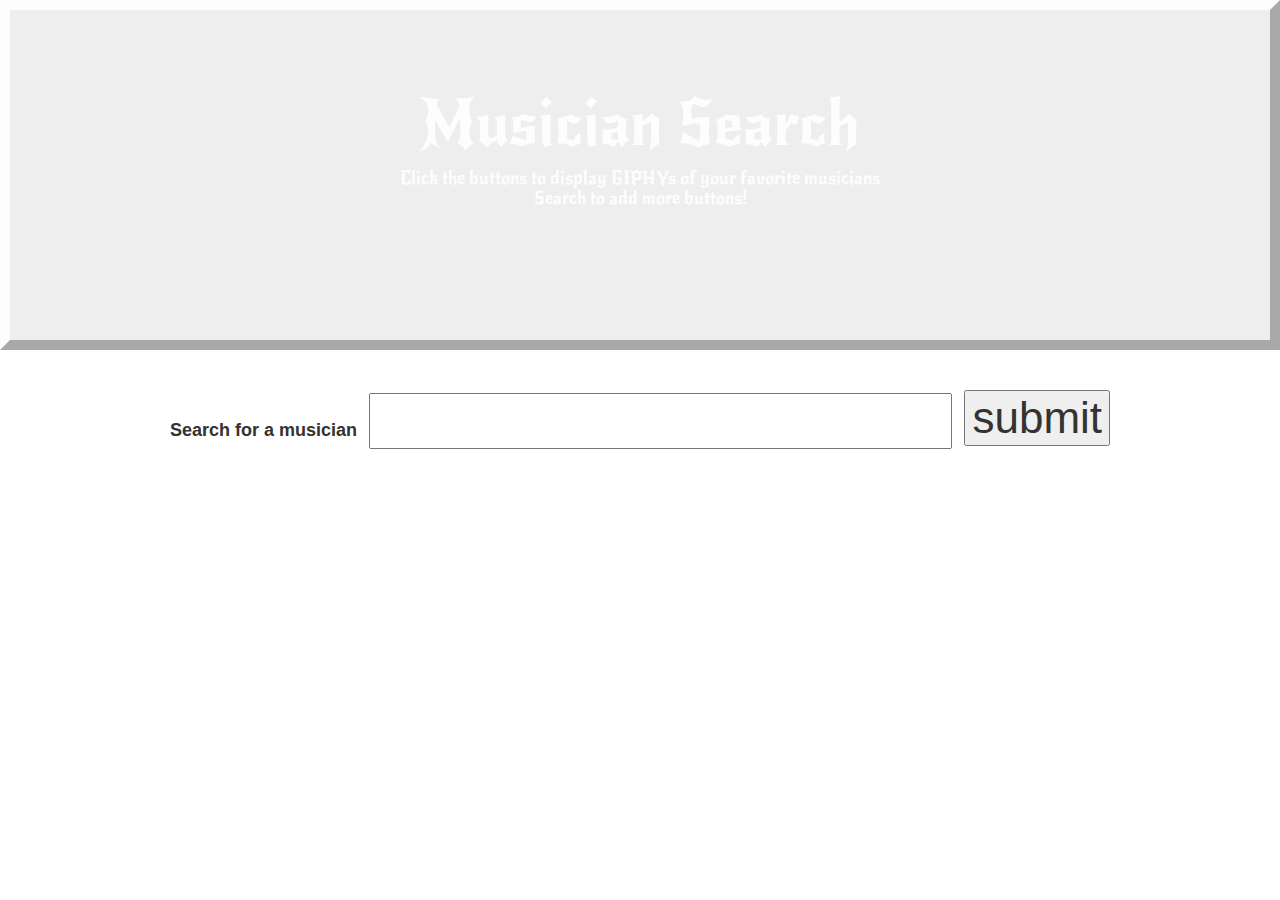
==== index.html @ d80f2f28 "Rename GifTastic.html to index.html" ====
<!DOCTYPE html>
<html>

<head>
    <title>AJAX Giphy</title>
    <meta charset="utf-8">
    <link rel="stylesheet" href="css/style.css">
    <link rel="stylesheet" href="https://maxcdn.bootstrapcdn.com/bootstrap/3.3.7/css/bootstrap.min.css" integrity="sha384-BVYiiSIFeK1dGmJRAkycuHAHRg32OmUcww7on3RYdg4Va+PmSTsz/K68vbdEjh4u" crossorigin="anonymous">
    <script src="https://ajax.googleapis.com/ajax/libs/jquery/3.1.1/jquery.min.js"></script>
    <link href='http://fonts.googleapis.com/css?family=New+Rocker' rel='stylesheet' type='text/css'>

</head>
<header>


    <body id="wholeThing">

        <div class="jumbotron" id="header">

            <h1>Musician Search</h1>

            <h4>Click the buttons to display GIPHYs of your favorite musicians<br>Search to add more buttons!</h4>
</header>
</div>
<section>

    <form class="form-inline" id="musicianSearch">
        <div class="form-group">
            <label for="musicianInput">Search for a musician</label>
            <input type="text" id="musicianInput">
        </div>

        <input id="addmusician" type="submit" value="submit">
    </form>



    <div id="myButtons"></div>
    </div>
    </div>
    </div>


    <div class="row">
        <div class="container">
            <span><div id="gifArea"></div></span>
        </div>
    </div>


    <script src="https://ajax.googleapis.com/ajax/libs/jquery/3.1.1/jquery.min.js"></script>
    <script type="text/javascript" src="Javascript/javascript.js"></script>
</section>
</body>

</html>
---- css/style.css ----
#header {
    background-image: url('rock-header3.jpg');
    background-repeat: no-repeat;
    background-size: cover;
    padding-top: 60px;
    position: relative;
    height: 350px;
    font: 400 100px/1.3 'New Rocker', cursive;
    text-align: center;
    color: rgb(253, 253, 253);
    border-style: outset;
    border-width: 10px;
    border-color: rgb(253, 253, 253)
}

h4 {
    text-align: center;
}

svg {
    position: absolute;
    bottom: 0;
    width: 100%;
    height: 10px;
    /* set height to pixels if you want angle to change with screen width */
}

body {
    background-image: url('rock-header5.jpg');
    background-position: center center;
    background-repeat: no-repeat;
    background-size: cover;
    background-color: #999;
}

label {
    font-size: 18px;
}

#musician {
    margin-right: 5px;
    margin-left: 5px;
    margin-top: 5px;
    margin-bottom: 5px;
    text-align: center;
}

#musicianSearch {
    padding: 10px 0;
    font: 44px "Arial";
    text-align: center;
}

#myButtons {
    text-align: center;
    border-radius: 20px;
}

#gifArea {
    clear: both;
    display: inline;
    flex-wrap: wrap;
}

.musicianGiphy {
    padding: 2px;
    width: 80%;
}


/* Smartphones (portrait and landscape) ----------- */

@media only screen and (min-device-width: 320px) and (max-device-width: 480px) {
    /* Styles */
}


/* Smartphones (landscape) ----------- */

@media only screen and (min-width: 321px) {
    /* Styles */
}


/* Smartphones (portrait) ----------- */

@media only screen and (max-width: 320px) {
    /* Styles */
}


/* iPads (portrait and landscape) ----------- */

@media only screen and (min-device-width: 768px) and (max-device-width: 1024px) {
    /* Styles */
}


/* iPads (landscape) ----------- */

@media only screen and (min-device-width: 768px) and (max-device-width: 1024px) and (orientation: landscape) {
    /* Styles */
}


/* iPads (portrait) ----------- */

@media only screen and (min-device-width: 768px) and (max-device-width: 1024px) and (orientation: portrait) {
    /* Styles */
}


/**********
	iPad 3
	**********/

@media only screen and (min-device-width: 768px) and (max-device-width: 1024px) and (orientation: landscape) and (-webkit-min-device-pixel-ratio: 2) {
    /* Styles */
}

@media only screen and (min-device-width: 768px) and (max-device-width: 1024px) and (orientation: portrait) and (-webkit-min-device-pixel-ratio: 2) {
    /* Styles */
}


/* Desktops and laptops ----------- */

@media only screen and (min-width: 1224px) {
    /* Styles */
}


/* Large screens ----------- */

@media only screen and (min-width: 1824px) {
    /* Styles */
}


/* iPhone 4 ----------- */

@media only screen and (min-device-width: 320px) and (max-device-width: 480px) and (orientation: landscape) and (-webkit-min-device-pixel-ratio: 2) {
    /* Styles */
}

@media only screen and (min-device-width: 320px) and (max-device-width: 480px) and (orientation: portrait) and (-webkit-min-device-pixel-ratio: 2) {
    /* Styles */
}


/* iPhone 5 ----------- */

@media only screen and (min-device-width: 320px) and (max-device-height: 568px) and (orientation: landscape) and (-webkit-device-pixel-ratio: 2) {
    /* Styles */
}

@media only screen and (min-device-width: 320px) and (max-device-height: 568px) and (orientation: portrait) and (-webkit-device-pixel-ratio: 2) {
    /* Styles */
}


/* iPhone 6 ----------- */

@media only screen and (min-device-width: 375px) and (max-device-height: 667px) and (orientation: landscape) and (-webkit-device-pixel-ratio: 2) {
    /* Styles */
}

@media only screen and (min-device-width: 375px) and (max-device-height: 667px) and (orientation: portrait) and (-webkit-device-pixel-ratio: 2) {
    /* Styles */
}


/* iPhone 6+ ----------- */

@media only screen and (min-device-width: 414px) and (max-device-height: 736px) and (orientation: landscape) and (-webkit-device-pixel-ratio: 2) {
    /* Styles */
}

@media only screen and (min-device-width: 414px) and (max-device-height: 736px) and (orientation: portrait) and (-webkit-device-pixel-ratio: 2) {
    /* Styles */
}


/* Samsung Galaxy S3 ----------- */

@media only screen and (min-device-width: 320px) and (max-device-height: 640px) and (orientation: landscape) and (-webkit-device-pixel-ratio: 2) {
    /* Styles */
}

@media only screen and (min-device-width: 320px) and (max-device-height: 640px) and (orientation: portrait) and (-webkit-device-pixel-ratio: 2) {
    /* Styles */
}


/* Samsung Galaxy S4 ----------- */

@media only screen and (min-device-width: 320px) and (max-device-height: 640px) and (orientation: landscape) and (-webkit-device-pixel-ratio: 3) {
    /* Styles */
}

@media only screen and (min-device-width: 320px) and (max-device-height: 640px) and (orientation: portrait) and (-webkit-device-pixel-ratio: 3) {
    /* Styles */
}


/* Samsung Galaxy S5 ----------- */

@media only screen and (min-device-width: 360px) and (max-device-height: 640px) and (orientation: landscape) and (-webkit-device-pixel-ratio: 3) {
    /* Styles */
}

@media only screen and (min-device-width: 360px) and (max-device-height: 640px) and (orientation: portrait) and (-webkit-device-pixel-ratio: 3) {
    /* Styles */
}
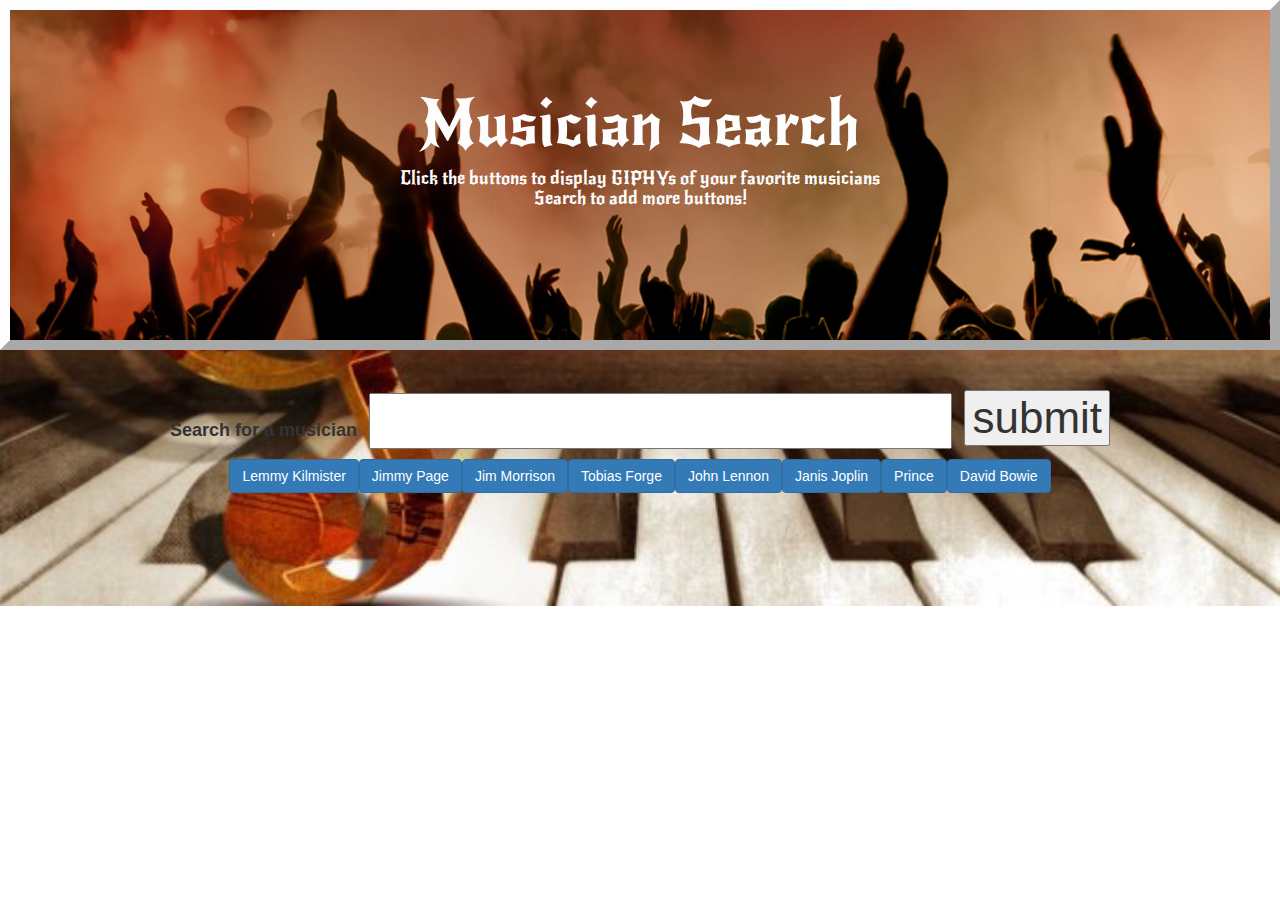
==== commit 811a26b5: "Update index.html" ====
--- a/index.html
+++ b/index.html
@@ -49,7 +49,7 @@
 
 
     <script src="https://ajax.googleapis.com/ajax/libs/jquery/3.1.1/jquery.min.js"></script>
-    <script type="text/javascript" src="Javascript/javascript.js"></script>
+    <script type="text/javascript" src="javascript/javascript.js"></script>
 </section>
 </body>
 
--- a/css/style.css
+++ b/css/style.css
@@ -1,214 +1,214 @@
-#header {
-    background-image: url('rock-header3.jpg');
-    background-repeat: no-repeat;
-    background-size: cover;
-    padding-top: 60px;
-    position: relative;
-    height: 350px;
-    font: 400 100px/1.3 'New Rocker', cursive;
-    text-align: center;
-    color: rgb(253, 253, 253);
-    border-style: outset;
-    border-width: 10px;
-    border-color: rgb(253, 253, 253)
-}
-
-h4 {
-    text-align: center;
-}
-
-svg {
-    position: absolute;
-    bottom: 0;
-    width: 100%;
-    height: 10px;
-    /* set height to pixels if you want angle to change with screen width */
-}
-
-body {
-    background-image: url('rock-header5.jpg');
-    background-position: center center;
-    background-repeat: no-repeat;
-    background-size: cover;
-    background-color: #999;
-}
-
-label {
-    font-size: 18px;
-}
-
-#musician {
-    margin-right: 5px;
-    margin-left: 5px;
-    margin-top: 5px;
-    margin-bottom: 5px;
-    text-align: center;
-}
-
-#musicianSearch {
-    padding: 10px 0;
-    font: 44px "Arial";
-    text-align: center;
-}
-
-#myButtons {
-    text-align: center;
-    border-radius: 20px;
-}
-
-#gifArea {
-    clear: both;
-    display: inline;
-    flex-wrap: wrap;
-}
-
-.musicianGiphy {
-    padding: 2px;
-    width: 80%;
-}
-
-
-/* Smartphones (portrait and landscape) ----------- */
-
-@media only screen and (min-device-width: 320px) and (max-device-width: 480px) {
-    /* Styles */
-}
-
-
-/* Smartphones (landscape) ----------- */
-
-@media only screen and (min-width: 321px) {
-    /* Styles */
-}
-
-
-/* Smartphones (portrait) ----------- */
-
-@media only screen and (max-width: 320px) {
-    /* Styles */
-}
-
-
-/* iPads (portrait and landscape) ----------- */
-
-@media only screen and (min-device-width: 768px) and (max-device-width: 1024px) {
-    /* Styles */
-}
-
-
-/* iPads (landscape) ----------- */
-
-@media only screen and (min-device-width: 768px) and (max-device-width: 1024px) and (orientation: landscape) {
-    /* Styles */
-}
-
-
-/* iPads (portrait) ----------- */
-
-@media only screen and (min-device-width: 768px) and (max-device-width: 1024px) and (orientation: portrait) {
-    /* Styles */
-}
-
-
-/**********
-	iPad 3
-	**********/
-
-@media only screen and (min-device-width: 768px) and (max-device-width: 1024px) and (orientation: landscape) and (-webkit-min-device-pixel-ratio: 2) {
-    /* Styles */
-}
-
-@media only screen and (min-device-width: 768px) and (max-device-width: 1024px) and (orientation: portrait) and (-webkit-min-device-pixel-ratio: 2) {
-    /* Styles */
-}
-
-
-/* Desktops and laptops ----------- */
-
-@media only screen and (min-width: 1224px) {
-    /* Styles */
-}
-
-
-/* Large screens ----------- */
-
-@media only screen and (min-width: 1824px) {
-    /* Styles */
-}
-
-
-/* iPhone 4 ----------- */
-
-@media only screen and (min-device-width: 320px) and (max-device-width: 480px) and (orientation: landscape) and (-webkit-min-device-pixel-ratio: 2) {
-    /* Styles */
-}
-
-@media only screen and (min-device-width: 320px) and (max-device-width: 480px) and (orientation: portrait) and (-webkit-min-device-pixel-ratio: 2) {
-    /* Styles */
-}
-
-
-/* iPhone 5 ----------- */
-
-@media only screen and (min-device-width: 320px) and (max-device-height: 568px) and (orientation: landscape) and (-webkit-device-pixel-ratio: 2) {
-    /* Styles */
-}
-
-@media only screen and (min-device-width: 320px) and (max-device-height: 568px) and (orientation: portrait) and (-webkit-device-pixel-ratio: 2) {
-    /* Styles */
-}
-
-
-/* iPhone 6 ----------- */
-
-@media only screen and (min-device-width: 375px) and (max-device-height: 667px) and (orientation: landscape) and (-webkit-device-pixel-ratio: 2) {
-    /* Styles */
-}
-
-@media only screen and (min-device-width: 375px) and (max-device-height: 667px) and (orientation: portrait) and (-webkit-device-pixel-ratio: 2) {
-    /* Styles */
-}
-
-
-/* iPhone 6+ ----------- */
-
-@media only screen and (min-device-width: 414px) and (max-device-height: 736px) and (orientation: landscape) and (-webkit-device-pixel-ratio: 2) {
-    /* Styles */
-}
-
-@media only screen and (min-device-width: 414px) and (max-device-height: 736px) and (orientation: portrait) and (-webkit-device-pixel-ratio: 2) {
-    /* Styles */
-}
-
-
-/* Samsung Galaxy S3 ----------- */
-
-@media only screen and (min-device-width: 320px) and (max-device-height: 640px) and (orientation: landscape) and (-webkit-device-pixel-ratio: 2) {
-    /* Styles */
-}
-
-@media only screen and (min-device-width: 320px) and (max-device-height: 640px) and (orientation: portrait) and (-webkit-device-pixel-ratio: 2) {
-    /* Styles */
-}
-
-
-/* Samsung Galaxy S4 ----------- */
-
-@media only screen and (min-device-width: 320px) and (max-device-height: 640px) and (orientation: landscape) and (-webkit-device-pixel-ratio: 3) {
-    /* Styles */
-}
-
-@media only screen and (min-device-width: 320px) and (max-device-height: 640px) and (orientation: portrait) and (-webkit-device-pixel-ratio: 3) {
-    /* Styles */
-}
-
-
-/* Samsung Galaxy S5 ----------- */
-
-@media only screen and (min-device-width: 360px) and (max-device-height: 640px) and (orientation: landscape) and (-webkit-device-pixel-ratio: 3) {
-    /* Styles */
-}
-
-@media only screen and (min-device-width: 360px) and (max-device-height: 640px) and (orientation: portrait) and (-webkit-device-pixel-ratio: 3) {
-    /* Styles */
+#header {
+    background-image: url('Images/rock-header3.jpg');
+    background-repeat: no-repeat;
+    background-size: cover;
+    padding-top: 60px;
+    position: relative;
+    height: 350px;
+    font: 400 100px/1.3 'New Rocker', cursive;
+    text-align: center;
+    color: rgb(253, 253, 253);
+    border-style: outset;
+    border-width: 10px;
+    border-color: rgb(253, 253, 253)
+}
+
+h4 {
+    text-align: center;
+}
+
+svg {
+    position: absolute;
+    bottom: 0;
+    width: 100%;
+    height: 10px;
+    /* set height to pixels if you want angle to change with screen width */
+}
+
+body {
+    background-image: url('Images/rock-header5.jpg');
+    background-position: center center;
+    background-repeat: no-repeat;
+    background-size: cover;
+    background-color: #999;
+}
+
+label {
+    font-size: 18px;
+}
+
+#musician {
+    margin-right: 5px;
+    margin-left: 5px;
+    margin-top: 5px;
+    margin-bottom: 5px;
+    text-align: center;
+}
+
+#musicianSearch {
+    padding: 10px 0;
+    font: 44px "Arial";
+    text-align: center;
+}
+
+#myButtons {
+    text-align: center;
+    border-radius: 20px;
+}
+
+#gifArea {
+    clear: both;
+    display: inline;
+    flex-wrap: wrap;
+}
+
+.musicianGiphy {
+    padding: 2px;
+    width: 80%;
+}
+
+
+/* Smartphones (portrait and landscape) ----------- */
+
+@media only screen and (min-device-width: 320px) and (max-device-width: 480px) {
+    /* Styles */
+}
+
+
+/* Smartphones (landscape) ----------- */
+
+@media only screen and (min-width: 321px) {
+    /* Styles */
+}
+
+
+/* Smartphones (portrait) ----------- */
+
+@media only screen and (max-width: 320px) {
+    /* Styles */
+}
+
+
+/* iPads (portrait and landscape) ----------- */
+
+@media only screen and (min-device-width: 768px) and (max-device-width: 1024px) {
+    /* Styles */
+}
+
+
+/* iPads (landscape) ----------- */
+
+@media only screen and (min-device-width: 768px) and (max-device-width: 1024px) and (orientation: landscape) {
+    /* Styles */
+}
+
+
+/* iPads (portrait) ----------- */
+
+@media only screen and (min-device-width: 768px) and (max-device-width: 1024px) and (orientation: portrait) {
+    /* Styles */
+}
+
+
+/**********
+	iPad 3
+	**********/
+
+@media only screen and (min-device-width: 768px) and (max-device-width: 1024px) and (orientation: landscape) and (-webkit-min-device-pixel-ratio: 2) {
+    /* Styles */
+}
+
+@media only screen and (min-device-width: 768px) and (max-device-width: 1024px) and (orientation: portrait) and (-webkit-min-device-pixel-ratio: 2) {
+    /* Styles */
+}
+
+
+/* Desktops and laptops ----------- */
+
+@media only screen and (min-width: 1224px) {
+    /* Styles */
+}
+
+
+/* Large screens ----------- */
+
+@media only screen and (min-width: 1824px) {
+    /* Styles */
+}
+
+
+/* iPhone 4 ----------- */
+
+@media only screen and (min-device-width: 320px) and (max-device-width: 480px) and (orientation: landscape) and (-webkit-min-device-pixel-ratio: 2) {
+    /* Styles */
+}
+
+@media only screen and (min-device-width: 320px) and (max-device-width: 480px) and (orientation: portrait) and (-webkit-min-device-pixel-ratio: 2) {
+    /* Styles */
+}
+
+
+/* iPhone 5 ----------- */
+
+@media only screen and (min-device-width: 320px) and (max-device-height: 568px) and (orientation: landscape) and (-webkit-device-pixel-ratio: 2) {
+    /* Styles */
+}
+
+@media only screen and (min-device-width: 320px) and (max-device-height: 568px) and (orientation: portrait) and (-webkit-device-pixel-ratio: 2) {
+    /* Styles */
+}
+
+
+/* iPhone 6 ----------- */
+
+@media only screen and (min-device-width: 375px) and (max-device-height: 667px) and (orientation: landscape) and (-webkit-device-pixel-ratio: 2) {
+    /* Styles */
+}
+
+@media only screen and (min-device-width: 375px) and (max-device-height: 667px) and (orientation: portrait) and (-webkit-device-pixel-ratio: 2) {
+    /* Styles */
+}
+
+
+/* iPhone 6+ ----------- */
+
+@media only screen and (min-device-width: 414px) and (max-device-height: 736px) and (orientation: landscape) and (-webkit-device-pixel-ratio: 2) {
+    /* Styles */
+}
+
+@media only screen and (min-device-width: 414px) and (max-device-height: 736px) and (orientation: portrait) and (-webkit-device-pixel-ratio: 2) {
+    /* Styles */
+}
+
+
+/* Samsung Galaxy S3 ----------- */
+
+@media only screen and (min-device-width: 320px) and (max-device-height: 640px) and (orientation: landscape) and (-webkit-device-pixel-ratio: 2) {
+    /* Styles */
+}
+
+@media only screen and (min-device-width: 320px) and (max-device-height: 640px) and (orientation: portrait) and (-webkit-device-pixel-ratio: 2) {
+    /* Styles */
+}
+
+
+/* Samsung Galaxy S4 ----------- */
+
+@media only screen and (min-device-width: 320px) and (max-device-height: 640px) and (orientation: landscape) and (-webkit-device-pixel-ratio: 3) {
+    /* Styles */
+}
+
+@media only screen and (min-device-width: 320px) and (max-device-height: 640px) and (orientation: portrait) and (-webkit-device-pixel-ratio: 3) {
+    /* Styles */
+}
+
+
+/* Samsung Galaxy S5 ----------- */
+
+@media only screen and (min-device-width: 360px) and (max-device-height: 640px) and (orientation: landscape) and (-webkit-device-pixel-ratio: 3) {
+    /* Styles */
+}
+
+@media only screen and (min-device-width: 360px) and (max-device-height: 640px) and (orientation: portrait) and (-webkit-device-pixel-ratio: 3) {
+    /* Styles */
 }